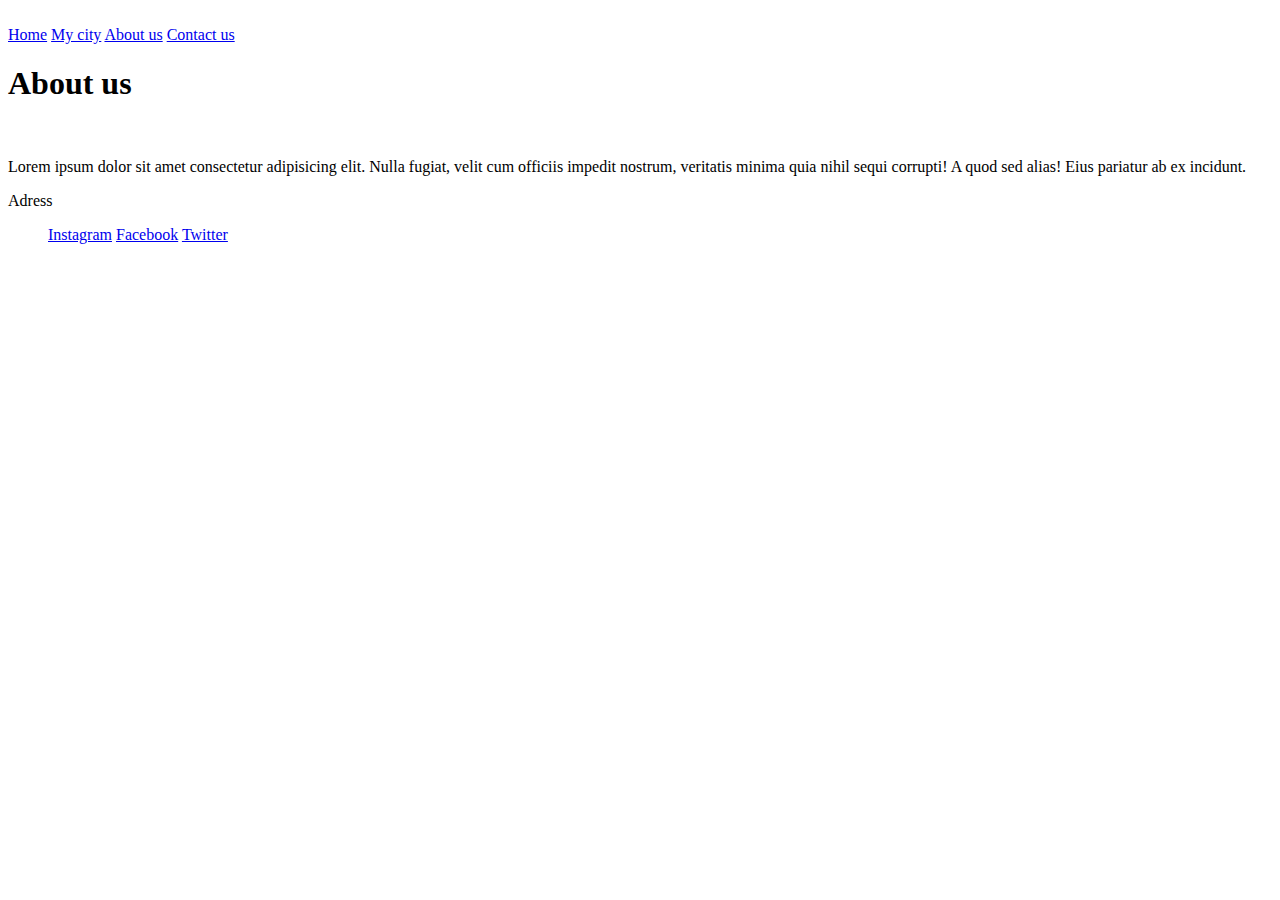
==== html/about.html @ c0e162b5 "Vi har gjort grundsidorna på HTML" ====
<!DOCTYPE html>
<html lang="en">
<head>
    <meta charset="UTF-8">
    <meta http-equiv="X-UA-Compatible" content="IE=edge">
    <meta name="viewport" content="width=device-width, initial-scale=1.0">
    <link rel="stylesheet" href="/css/style.css">
    <script src="/js/script.js"></script>
    <title>Document</title>
</head>
<body>
    <header>
        <a href=""><img src="https://place-hold.it/50x50" alt="" srcset=""></a>
        <div>
            <a href="/index.html">Home</a>
            <a href="/html/geo.html">My city</a>
            <a href="/html/about.html">About us</a>
            <a href="/html/contact.html">Contact us</a>
        </div>
    </header>
    <h1>About us</h1>
    <div>
        <img src="" alt="">
        <p>Lorem ipsum dolor sit amet consectetur adipisicing elit. Nulla fugiat, velit cum officiis impedit nostrum, veritatis minima quia nihil sequi corrupti! A quod sed alias! Eius pariatur ab ex incidunt.</p>
    </div>
    


    <footer>
        <p>Adress</p>
        <ul>
            <a href="http://">Instagram</a>
            <a href="http://">Facebook</a>
            <a href="http://">Twitter</a>
        </ul>
    </footer>
</body>
</html>
---- css/style.css ----
textarea{
    resize: none;
}
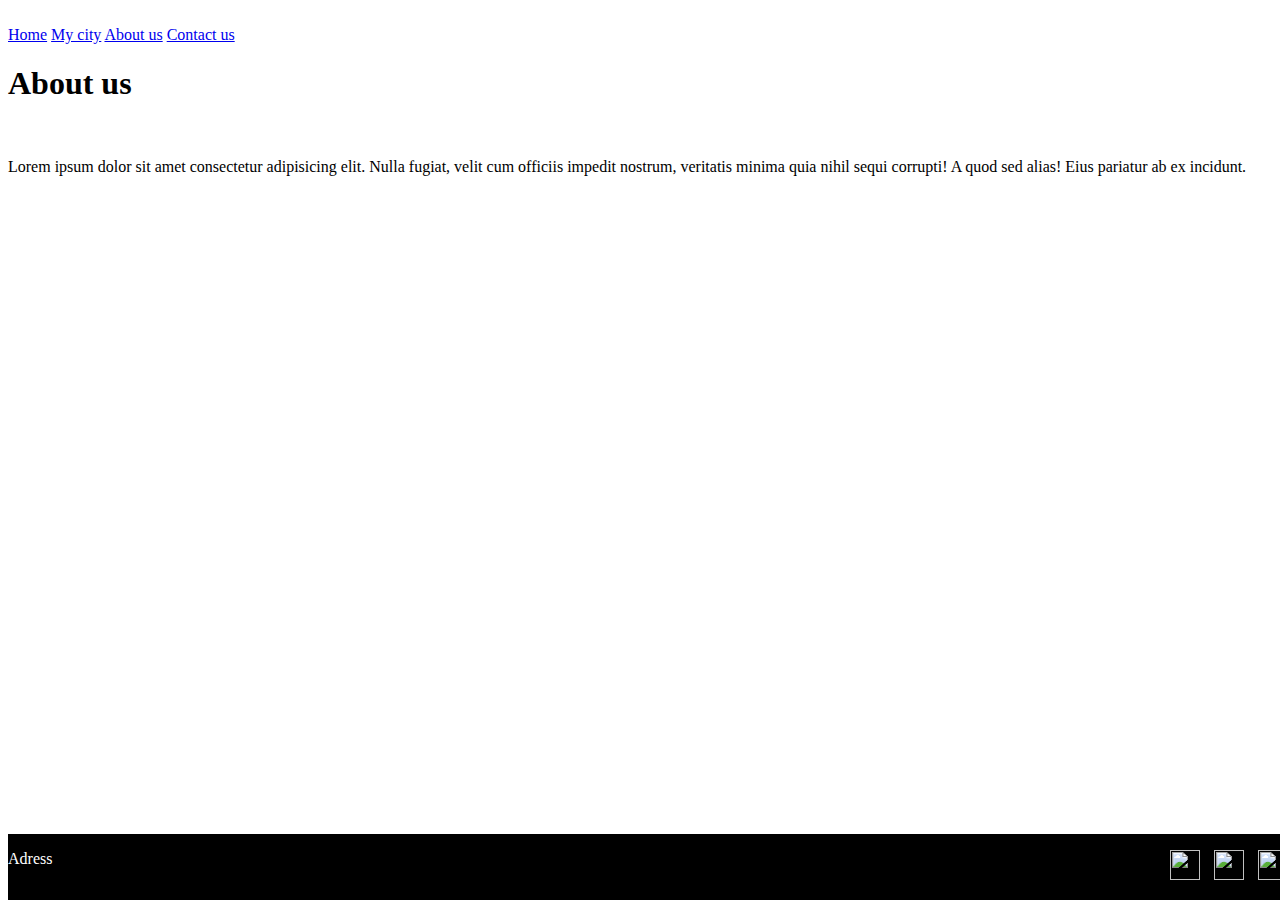
==== commit 96d6ff31: "rename" ====
--- a/html/about.html
+++ b/html/about.html
@@ -4,18 +4,18 @@
     <meta charset="UTF-8">
     <meta http-equiv="X-UA-Compatible" content="IE=edge">
     <meta name="viewport" content="width=device-width, initial-scale=1.0">
-    <link rel="stylesheet" href="/css/style.css">
-    <script src="/js/script.js"></script>
+    <link rel="stylesheet" href="../css/style.css">
+    <script src="../js/script.js" defer></script>
     <title>Document</title>
 </head>
 <body>
     <header>
         <a href=""><img src="https://place-hold.it/50x50" alt="" srcset=""></a>
         <div>
-            <a href="/index.html">Home</a>
-            <a href="/html/geo.html">My city</a>
-            <a href="/html/about.html">About us</a>
-            <a href="/html/contact.html">Contact us</a>
+            <a href="../index.html">Home</a>
+            <a href="geo.html" id="myCity">My city</a>
+            <a href="about.html">About us</a>
+            <a href="contact.html">Contact us</a>
         </div>
     </header>
     <h1>About us</h1>
@@ -23,15 +23,15 @@
         <img src="" alt="">
         <p>Lorem ipsum dolor sit amet consectetur adipisicing elit. Nulla fugiat, velit cum officiis impedit nostrum, veritatis minima quia nihil sequi corrupti! A quod sed alias! Eius pariatur ab ex incidunt.</p>
     </div>
-    
+
 
 
     <footer>
         <p>Adress</p>
         <ul>
-            <a href="http://">Instagram</a>
-            <a href="http://">Facebook</a>
-            <a href="http://">Twitter</a>
+          <a href="#"><img src="../img/igicon.png" alt="" srcset=""></a>
+          <a href="#"><img src="../img/fbicon.png" alt="" srcset=""></a>
+          <a href="#"><img src="../img/twicon.png" alt="" srcset=""></a>
         </ul>
     </footer>
 </body>
--- a/css/style.css
+++ b/css/style.css
@@ -1,3 +1,38 @@
 textarea{
     resize: none;
 }
+
+.hidden {
+  display:none;
+}
+#form {
+  margin: auto;
+  width: 50%; 
+  display: flex;
+  justify-content: center;
+  align-items: center;
+}
+
+#weatherInfo {
+  display: flex;
+  flex-direction: column;
+  align-items: center;
+  justify-content: center;
+}
+
+footer {
+  position: absolute;
+  bottom: 0;
+  width: 100%;
+  background-color: black;
+  color: white;
+  display: flex;
+  justify-content: space-between;
+}
+
+footer img {
+  width: 30px; /* ange en bredd för varje logotyp */
+  height: 30px; /* ange en höjd för varje logotyp */
+  margin-left: 10px; /* ange ett mellanrum mellan varje logotyp */
+}
+
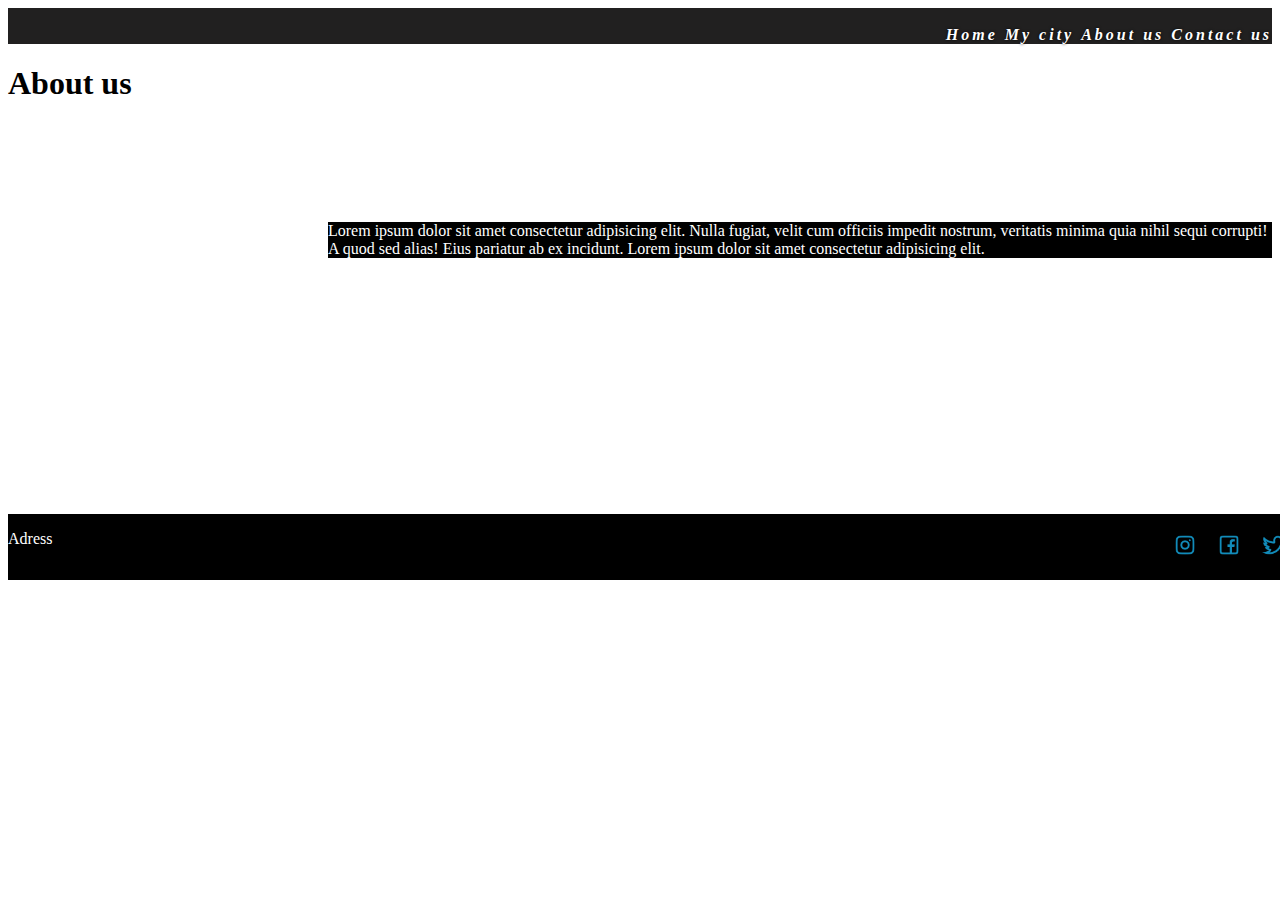
==== commit 8c379067: "Merge branch 'main' of https://github.com/MGritt/grupparbete-weatherApp" ====
--- a/html/about.html
+++ b/html/about.html
@@ -21,7 +21,7 @@
     <h1>About us</h1>
     <div>
         <img src="" alt="">
-        <p>Lorem ipsum dolor sit amet consectetur adipisicing elit. Nulla fugiat, velit cum officiis impedit nostrum, veritatis minima quia nihil sequi corrupti! A quod sed alias! Eius pariatur ab ex incidunt.</p>
+        <p>Lorem ipsum dolor sit amet consectetur adipisicing elit. Nulla fugiat, velit cum officiis impedit nostrum, veritatis minima quia nihil sequi corrupti! A quod sed alias! Eius pariatur ab ex incidunt. Lorem ipsum dolor sit amet consectetur adipisicing elit.</p>
     </div>
 
 
--- a/css/style.css
+++ b/css/style.css
@@ -1,9 +1,66 @@
-textarea{
-    resize: none;
+textarea {
+  resize: none;
 }
 
 .hidden {
-  display:none;
+  display: none;
+}
+
+header {
+  background-color: rgb(33, 32, 32);
+  text-align: right;
+  letter-spacing: 3px;
+}
+
+
+a {
+  color: white;
+  font-weight: 700;
+  text-shadow: 0 0 3px #000;
+  text-decoration: none;
+  font-style: italic;
+}
+
+a:hover {
+  color: rgb(162, 159, 159);
+}
+
+
+button {
+  border-radius: 7px;
+  background-color: rgb(62, 103, 226);
+  color: white;
+  box-shadow: 0 0 20px rgba(203, 199, 199);
+}
+
+input {
+  border-radius: 7px;
+  box-shadow: 0 0 20px rgb(203, 199, 199);
+}
+
+#firstTemp {
+  text-shadow: 0 0 20px rgb(95, 92, 92);
+}
+
+footer {
+  background-color: rgb(33, 32, 32);
+  text-align: right;
+  margin-bottom: 20rem;
+  margin-top: 150px;
+}
+
+footer p {
+  text-align: left;
+  color: white
+}
+
+div p {
+  text-align: left;
+  margin-left: 20rem;
+  margin-top: 5rem;
+  margin-bottom: 5rem;
+  color: white;
+  background-color: #000;
 }
 #form {
   margin: auto;
@@ -18,6 +75,13 @@
   flex-direction: column;
   align-items: center;
   justify-content: center;
+  border: 2px solid black; /*1px border width, solid border style and black color */
+  border-radius: 0px;
+  padding-top: 5px; /* 5px padding på toppen */
+  padding-right: 10px; /* 10px padding på höger sida */
+  padding-bottom: 15px; /* 15px padding på botten */
+  padding-left: 20px; /* 20px padding på vänster sida */
+  
 }
 
 footer {
@@ -36,3 +100,8 @@
   margin-left: 10px; /* ange ett mellanrum mellan varje logotyp */
 }
 
+#logo{
+  width: 150px;
+  height: 150px;
+}
+
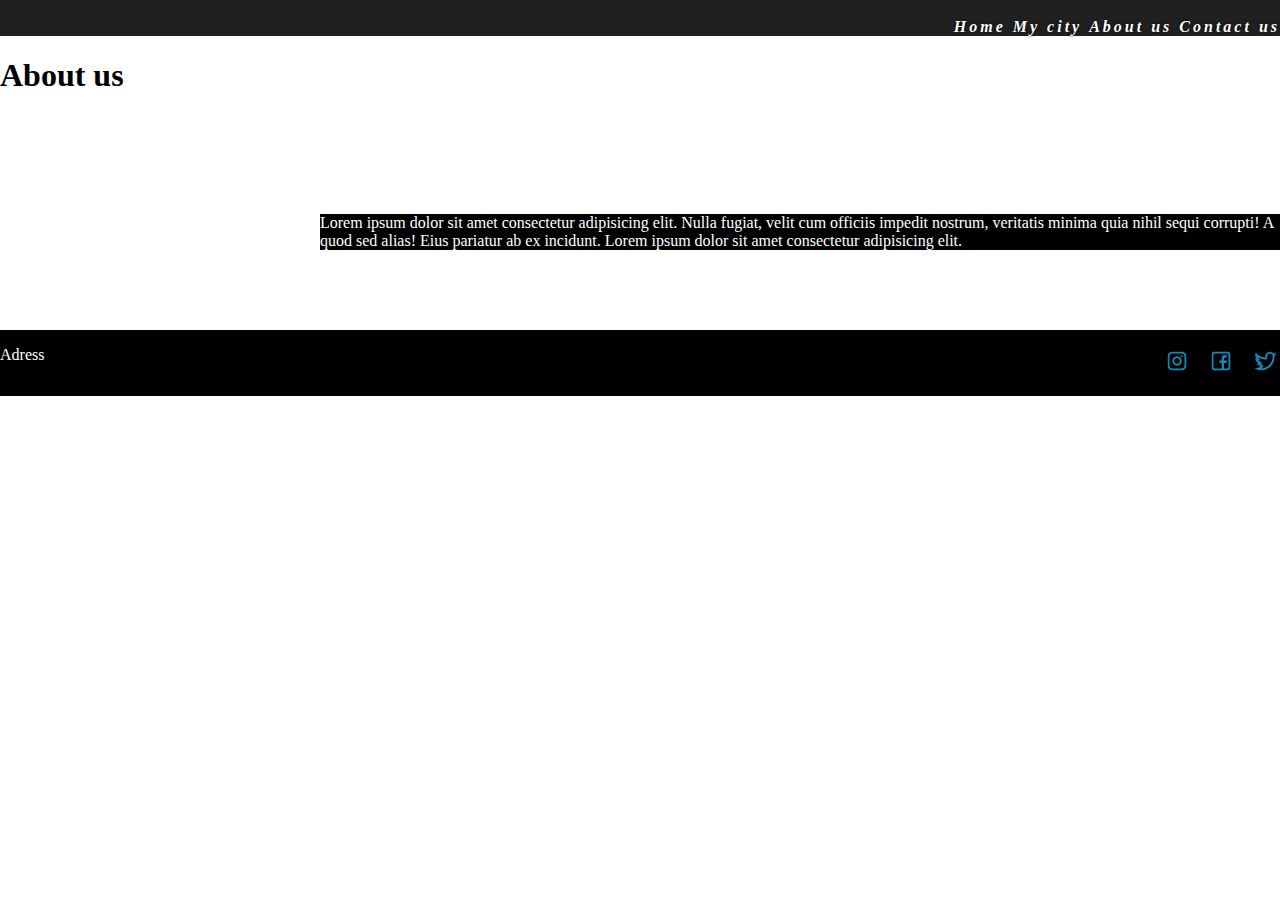
==== commit eedd71e3: "clean" ====
--- a/html/about.html
+++ b/html/about.html
@@ -19,7 +19,7 @@
         </div>
     </header>
     <h1>About us</h1>
-    <div>
+    <div id="about">
         <img src="" alt="">
         <p>Lorem ipsum dolor sit amet consectetur adipisicing elit. Nulla fugiat, velit cum officiis impedit nostrum, veritatis minima quia nihil sequi corrupti! A quod sed alias! Eius pariatur ab ex incidunt. Lorem ipsum dolor sit amet consectetur adipisicing elit.</p>
     </div>
--- a/css/style.css
+++ b/css/style.css
@@ -4,6 +4,11 @@
 
 .hidden {
   display: none;
+}
+
+body{
+  min-height: 100vh;
+  margin: 0;
 }
 
 header {
@@ -42,19 +47,12 @@
   text-shadow: 0 0 20px rgb(95, 92, 92);
 }
 
-footer {
-  background-color: rgb(33, 32, 32);
-  text-align: right;
-  margin-bottom: 20rem;
-  margin-top: 150px;
-}
-
 footer p {
   text-align: left;
   color: white
 }
 
-div p {
+#about p {
   text-align: left;
   margin-left: 20rem;
   margin-top: 5rem;
@@ -62,9 +60,10 @@
   color: white;
   background-color: #000;
 }
+
 #form {
   margin: auto;
-  width: 50%; 
+  width: 50%;
   display: flex;
   justify-content: center;
   align-items: center;
@@ -77,15 +76,15 @@
   justify-content: center;
   border: 2px solid black; /*1px border width, solid border style and black color */
   border-radius: 0px;
-  padding-top: 5px; /* 5px padding på toppen */
-  padding-right: 10px; /* 10px padding på höger sida */
-  padding-bottom: 15px; /* 15px padding på botten */
-  padding-left: 20px; /* 20px padding på vänster sida */
-  
+  padding-top: 5px;
+  padding-right: 10px;
+  padding-bottom: 15px;
+  padding-left: 20px;
+
 }
 
 footer {
-  position: absolute;
+ /* position: absolute;*/
   bottom: 0;
   width: 100%;
   background-color: black;
@@ -95,9 +94,9 @@
 }
 
 footer img {
-  width: 30px; /* ange en bredd för varje logotyp */
-  height: 30px; /* ange en höjd för varje logotyp */
-  margin-left: 10px; /* ange ett mellanrum mellan varje logotyp */
+  width: 30px;
+  height: 30px;
+  margin-left: 10px;
 }
 
 #logo{
@@ -105,3 +104,14 @@
   height: 150px;
 }
 
+.form1 {
+  display: flex;
+  flex-direction: column; /* this will make the inputs stack vertically */
+  align-items: center; /* this will center the inputs vertically */
+  justify-content: space-between; /* this will add space between inputs */
+}
+
+#textinput{
+  margin-bottom: 10px;
+
+}
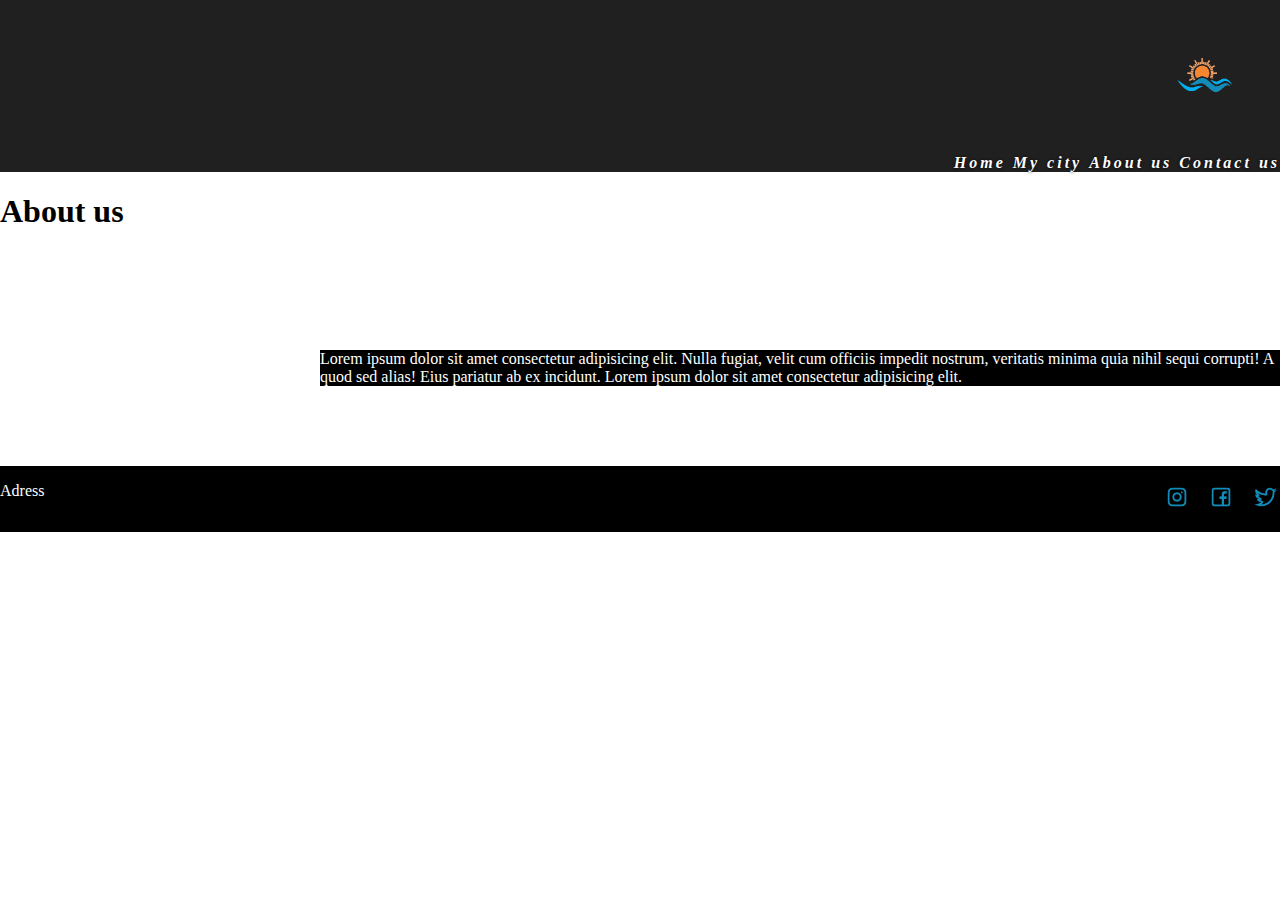
==== commit 7bd1ce3b: "fix" ====
--- a/html/about.html
+++ b/html/about.html
@@ -10,7 +10,7 @@
 </head>
 <body>
     <header>
-        <a href=""><img src="https://place-hold.it/50x50" alt="" srcset=""></a>
+        <img src ="../img/logo.png" alt="" srcset="" id="logo"></a>
         <div>
             <a href="../index.html">Home</a>
             <a href="geo.html" id="myCity">My city</a>
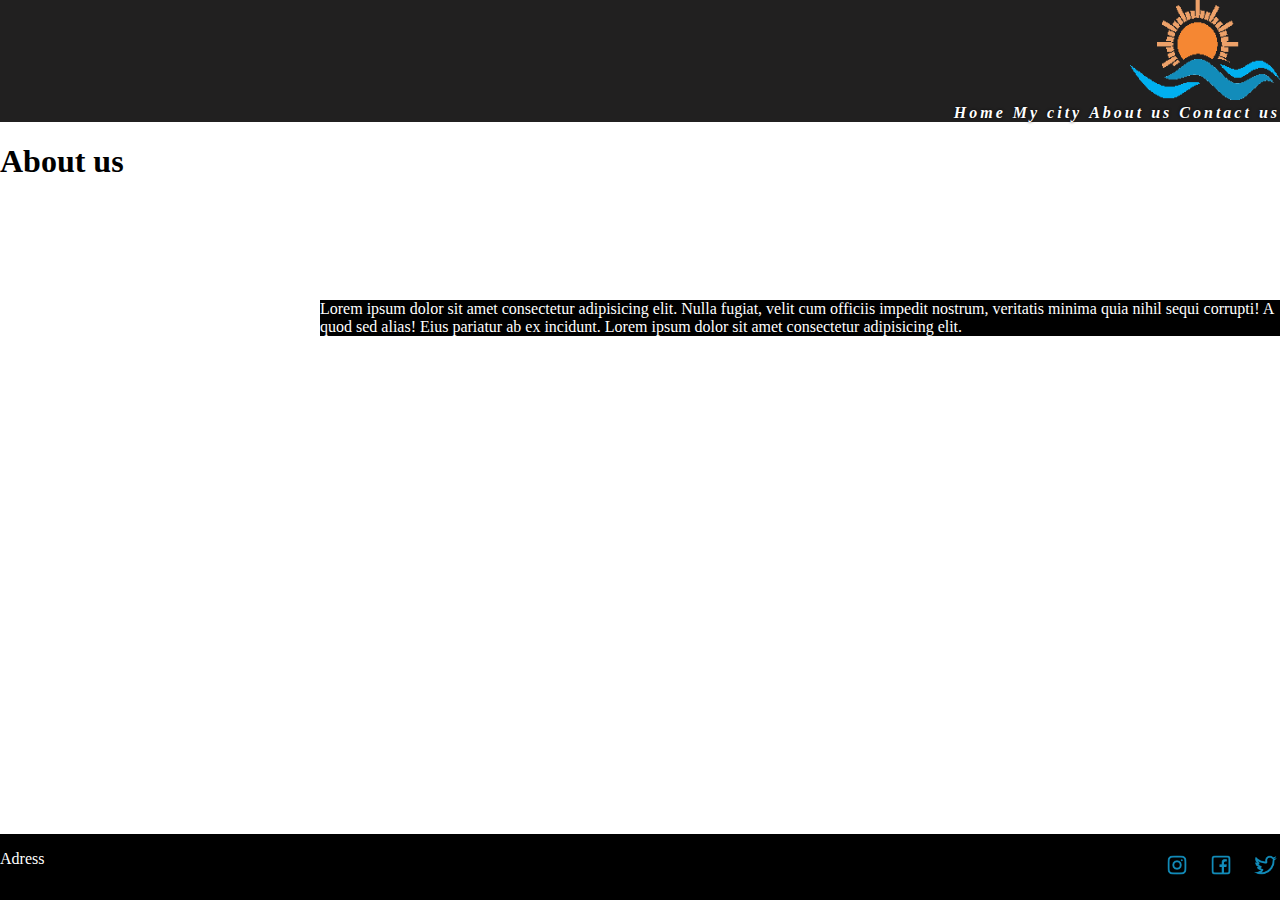
==== commit 8eedde9b: "uri fix" ====
--- a/html/about.html
+++ b/html/about.html
@@ -9,15 +9,35 @@
     <title>Document</title>
 </head>
 <body>
-    <header>
-        <img src ="../img/logo.png" alt="" srcset="" id="logo"></a>
-        <div>
-            <a href="../index.html">Home</a>
-            <a href="geo.html" id="myCity">My city</a>
-            <a href="about.html">About us</a>
-            <a href="contact.html">Contact us</a>
-        </div>
-    </header>
+  <header>
+<div id="mobileHeaderOpen" class="hidden">
+  <div id="header">
+    <img id='burgerDisplayed' style='text-align:left;max-height:100px;' src='../img/burger-menu.png'>
+    <img style='text-align:right;max-height:100px;margin-left:10%;' src='../img/logo.png'>
+  </div>
+  <div id="navigation">
+    <a href='../index.html' class="button">Startsida</a>
+    <a href='geo.html' class="button">Sök vädret där du är</a>
+    <a href='about.html' class="button">Om oss</a>
+    <a href='contact.html' class="button">Kontakta oss</a>
+  </div>
+</div>
+<div id="mobileHeaderClosed">
+  <div id="header">
+    <img id='burgerDisplayed' style='text-align:left;max-height:100px;' src='../img/burger-menu.png'>
+    <img style='text-align:right;max-height:100px;margin-left:10%;' src='../img/logo.png'>
+  </div>
+</div>
+<div id="notMobile">
+    <img src ="../img/logo.png" style="max-height:100px;" alt="" srcset="" id="logo">
+    <div>
+        <a href="../index.html">Home</a>
+        <a href="geo.html" id="myCity">My city</a>
+        <a href="about.html">About us</a>
+        <a href="contact.html">Contact us</a>
+    </div>
+</div>
+</header>
     <h1>About us</h1>
     <div id="about">
         <img src="" alt="">
@@ -26,7 +46,7 @@
 
 
 
-    <footer>
+    <footer class="footerAbsolute">
         <p>Adress</p>
         <ul>
           <a href="#"><img src="../img/igicon.png" alt="" srcset=""></a>
--- a/css/style.css
+++ b/css/style.css
@@ -31,11 +31,12 @@
 }
 
 
-button {
+button, .button {
   border-radius: 7px;
   background-color: rgb(62, 103, 226);
   color: white;
   box-shadow: 0 0 20px rgba(203, 199, 199);
+  margin: 1rem;
 }
 
 input {
@@ -65,10 +66,16 @@
   margin: auto;
   width: 50%;
   display: flex;
+  flex-direction: column;
   justify-content: center;
   align-items: center;
 }
 
+h1.title {
+  text-align:center;
+  margin: 0 auto;
+  padding-bottom: 1rem;
+}
 #weatherInfo {
   display: flex;
   flex-direction: column;
@@ -93,6 +100,10 @@
   justify-content: space-between;
 }
 
+.footerAbsolute {
+  position: absolute;
+}
+
 footer img {
   width: 30px;
   height: 30px;
@@ -115,3 +126,46 @@
   margin-bottom: 10px;
 
 }
+
+#wrapper {
+  margin: 4rem;
+}
+
+#forecast ul{
+  display: flex;
+  border: 1px solid black;
+  list-style: none
+}
+
+#forecast li{
+  margin: 1rem;
+}
+
+#mobileHeaderOpen {
+  height:100vh;
+  width:100vw;
+  background:black;
+}
+
+#navigation {
+  margin: 2rem;
+  display: flex;
+  flex-direction: column;
+}
+
+#navigation .button {
+  margin:2rem;
+  padding: 1rem;
+}
+
+@media only screen and (max-width: 900px) {
+  #notMobile {
+    display: none;
+  }
+}
+
+@media only screen and (min-width: 900px) {
+  #mobileHeaderClosed, #mobileHeaderOpen {
+    display: none;
+  }
+}
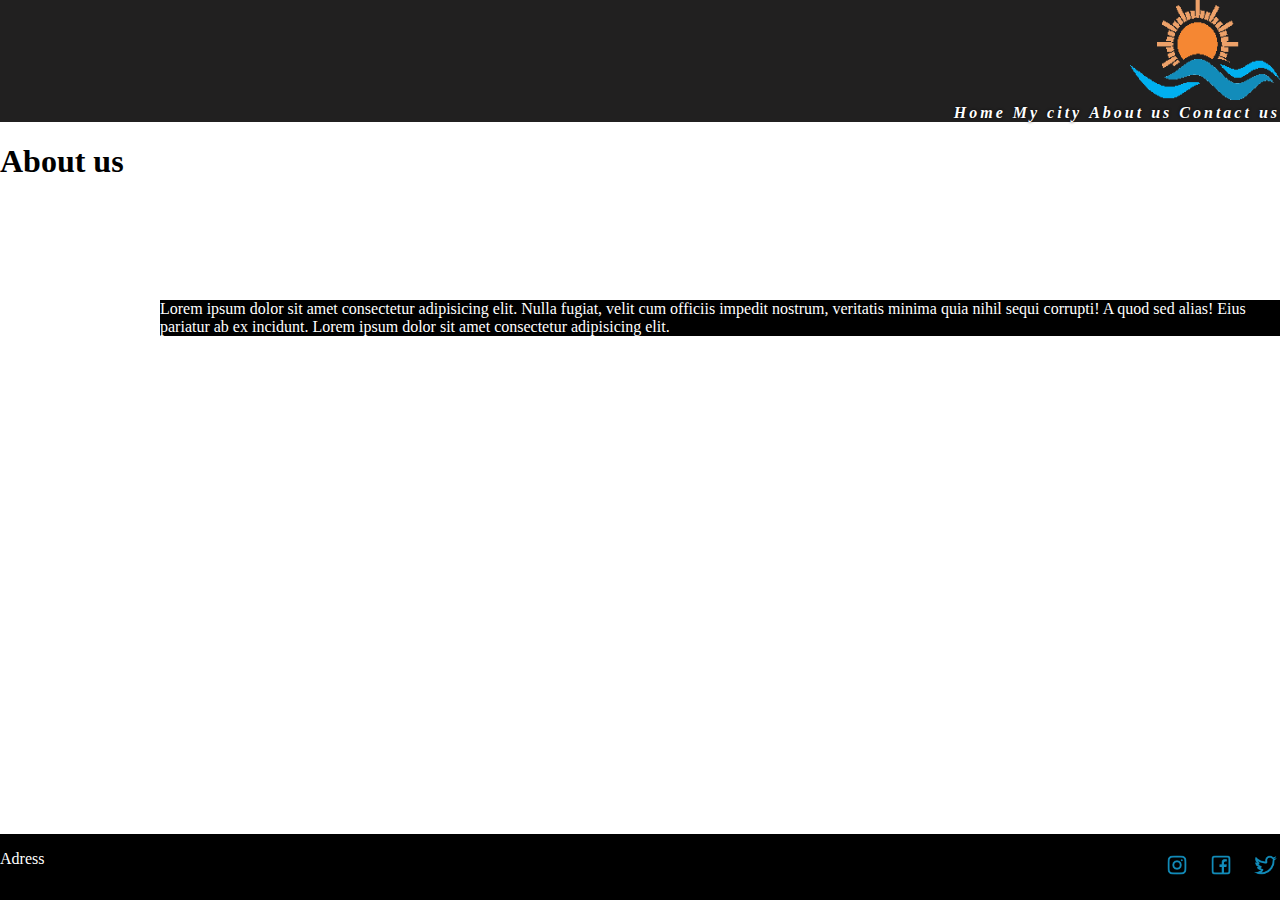
==== commit 9a75253f: "Update about.html" ====
--- a/html/about.html
+++ b/html/about.html
@@ -40,7 +40,7 @@
 </header>
     <h1>About us</h1>
     <div id="about">
-        <img src="" alt="">
+        <img src="../img/minions.png" style="max-width:300px;" alt="">
         <p>Lorem ipsum dolor sit amet consectetur adipisicing elit. Nulla fugiat, velit cum officiis impedit nostrum, veritatis minima quia nihil sequi corrupti! A quod sed alias! Eius pariatur ab ex incidunt. Lorem ipsum dolor sit amet consectetur adipisicing elit.</p>
     </div>
 
--- a/css/style.css
+++ b/css/style.css
@@ -3,7 +3,7 @@
 }
 
 .hidden {
-  display: none;
+  display: none!important;
 }
 
 body{
@@ -55,7 +55,7 @@
 
 #about p {
   text-align: left;
-  margin-left: 20rem;
+  margin-left: 10rem;
   margin-top: 5rem;
   margin-bottom: 5rem;
   color: white;
@@ -76,6 +76,7 @@
   margin: 0 auto;
   padding-bottom: 1rem;
 }
+
 #weatherInfo {
   display: flex;
   flex-direction: column;
@@ -131,10 +132,20 @@
   margin: 4rem;
 }
 
+#cityWrapper {
+  display:flex;
+  justify-content: space-around;
+}
+
+#forecast {
+    max-width:100%;
+}
+
 #forecast ul{
   display: flex;
   border: 1px solid black;
-  list-style: none
+  list-style: none;
+  flex-wrap: wrap;
 }
 
 #forecast li{
@@ -165,6 +176,9 @@
 }
 
 @media only screen and (min-width: 900px) {
+  #cityWrapper {
+      margin: 4rem;
+  }
   #mobileHeaderClosed, #mobileHeaderOpen {
     display: none;
   }
